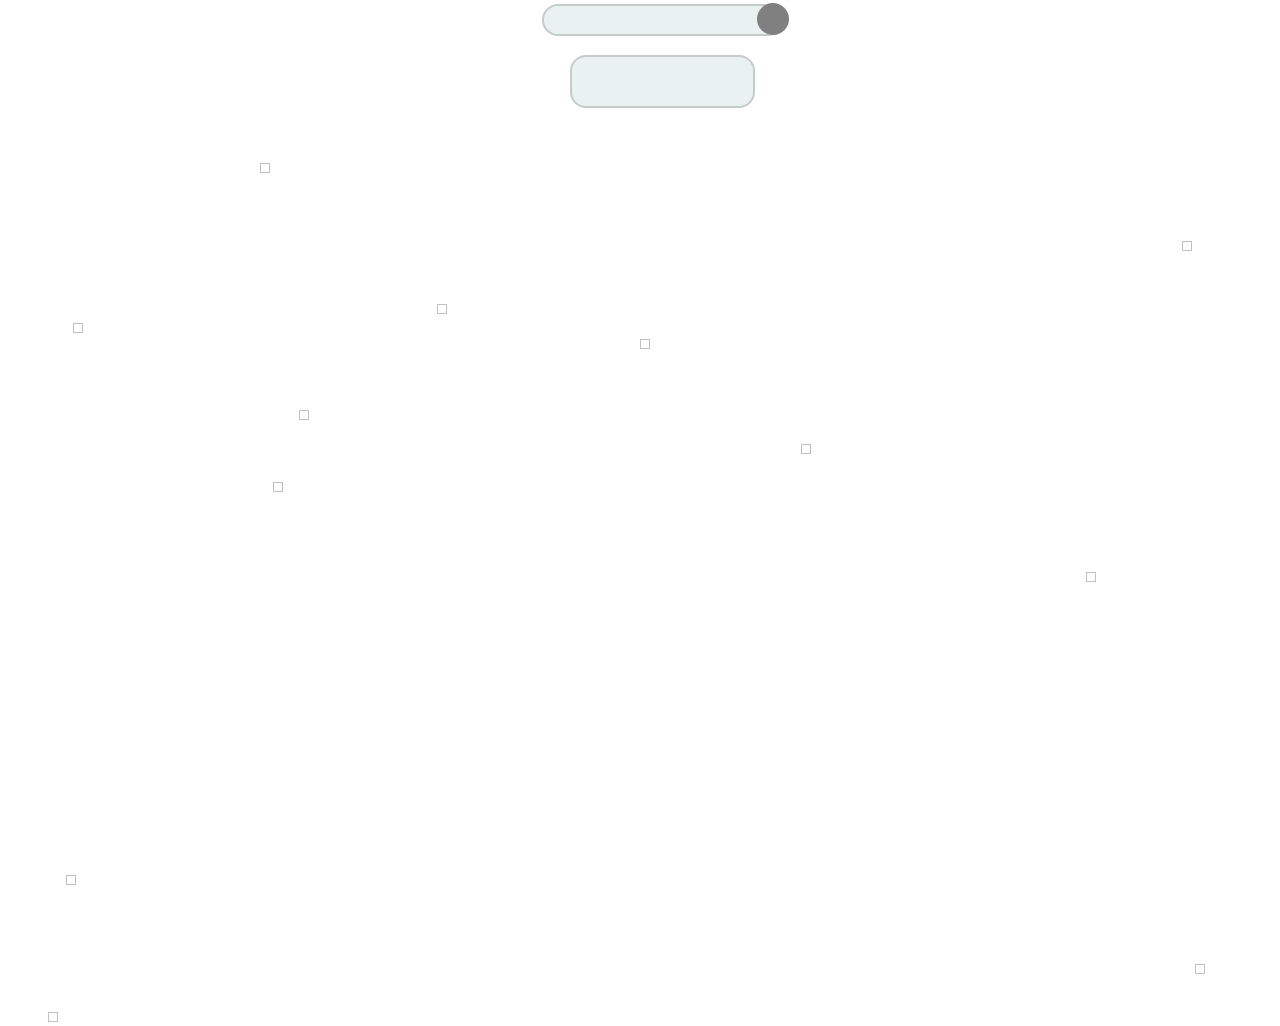
==== map.html @ e36900bd "first version of wifigazer" ====
<!doctype html><!--html5的開頭宣告-->
<html debug="true" lang="zh_tw" ><!--除錯與文本元素為繁體中文-->
	<head><!--整個網站的開頭宣告-->
		<meta http-equiv="Content-type" content="text/html; charset=utf-8"><!--宣告字集為utf-8code-->
		<meta name="viewport" content="width=device-width" /><!--定義給手機看-->
		<title>WiFigazer</title><!--網頁標題-->
			<script type="text/javascript" src="js/jquery.js"></script>		  	
			<script type="text/javascript" src="js/jQuerry/jquery.transit.min.js"></script>
			<script src="js/bootstrap.min.js"></script>
			<script type="text/javascript" src="js/JSTest.js"></script>
			<link href="css/bootstrap.min.css" rel="stylesheet" media="screen">
			<link rel="stylesheet" type="text/css" href="css/button.css" />
	<script>
	var $j = jQuery.noConflict();
		$j(document).ready(function(){
			$j("#top").hide();
			$j("#canvas").hide();
			$j("#person").hide();
			$j(".row").hide();
			$j("#tt").hide();
			$j("#circle").transition({x:210},1000,'ease');
			$j("#tt").delay(1000);
			$j("#tt").fadeIn(2000);
			$j("#circle").delay(2000)
			$j("#tt").delay(500);
			$j("#box").delay(4500);
			$j("#circle").delay(1500);
			$j("#ghost").delay(4500);
			$j("#tt").fadeOut(1000);
			$j("#circle").fadeOut(1000);
			$j("#box").fadeOut(1000);
			$j("#ghost").fadeOut(1000);			
			$j("#canvas").delay(5050);
			$j("#top").delay(5050);
			$j(".row").delay(5050);
			$j("#person").delay(5050);
			$j("#top").fadeIn(3000);
			$j(".row").fadeIn(5000);
			$j("#canvas").fadeIn(9000);
			$j("#person").fadeIn(9000);
		})
	</script>			
	<style type="text/css">
	*{
	margin:0;
	padding:0;
	}
	</style>
	</head><!--結束開頭宣告-->
	<body onload="main()">
	<h1 id="tt" style="z-index:2;position:absolute;top:50px;left:45%;"><font size='7' color='gold' face='Brush Script MT'>WiFigazer</font></h1>	
	<div id="box" style="border-radius: 16px;
	opacity: 0.8;background: #e5eeee;
	position:absolute; 
	box-shadow: inset 0 0 0 2px rgba(0, 0, 0, 0.2);
	width:185px;
	z-index: 1;
	height:53px;top:55px;left:44.5%"></div>
	<div id="ghost" style="opacity: 0.8;background: #e5eeee;
	  border-radius: 16px;
	box-shadow: inset 0 0 0 2px rgba(0, 0, 0, 0.2);
	margin: -16px 0 0 -16px;
	width: 242px;
	height: 32px;
	z-index: 1;position:absolute;top:20px;left:43.6%"></div>
  <div id="circle" style=" z-index: 2;border-radius: 16px;position:absolute;background:grey; width:32px;height:32px;top:2.5px;left:42.75%"></div>
	<div>
	<div id="buttons" class = "container-fluid" >
		<div class="row" style="background:#AAAA90;">
		<div class="span2">   
			<button class="btn btn-large btn-block " onclick="smaller()" id="small">--</button>
			<button class="btn btn-large btn-block " onClick="bigger()">++</button>
			<button class="btn btn-large btn-block btn-info" onclick="ShowCoord()">Show/Hidden </button>
			<button class="btn btn-large btn-block btn-inverse" onclick="Clear()">ClearToDefault</button></br>			
    <div class="dropdown all-camera-dropdown">
           <a class="dropdown-toggle btn" data-toggle="dropdown" href="#">
            選擇目標
               <b class="caret"></b>
           </a>
    <ul class="dropdown-menu">
            <li ><a onclick="ED0(2);"data-toggle="tab" href="#">ED814</a></li>
            <li ><a onclick="ED0(1);" data-toggle="tab" href="#">ED816</a></li>
            <li ><a onclick="ED0(3);"data-toggle="tab" href="#">ED820</a></li>
            <li ><a onclick="ED0(4);"data-toggle="tab" href="#">ED824</a></li>

     </ul>
	</div>
		</div> 
		<div id="canvas" class = "span10" >
		<canvas id = "floor_8" style="background-image:url(img/floor.jpg); border:4px  solid #00F000;" width=1300 height=1200
		onClick="DisplayData()" 
		onmousemove=""
        onmouseup="mouseupHandler(event)"
		ondblclick="ViewSet()">Your Browser is not support html5 </canvas>
	<div style="display:none; width:1000px" id="ED">
		<a href="#" id="ED1" class="btn btn-success" data-delay=2000 style="display:none;" data-placement="top" rel="popover" data-content="Here is ED816 , use for ..." data-original-title="ED816">ED816</a>
	</div><div style="display:none; width:1000px" id="ED5">		
		<a href="#" id="ED2" class="btn btn-success" data-delay=2000 style="display:none;" data-placement="top" rel="popover" data-content="Here is ED814 , use for ..." data-original-title="ED814">ED814</a>
	</div><div style="display:none; width:1000px" id="ED6">
		<a href="#" id="ED3" class="btn btn-success" data-delay=2000 style="display:none;" data-placement="top" rel="popover" data-content="Here is ED820 , use for ..." data-original-title="ED820">ED820</a>
	</div><div style="display:none; width:1000px" id="ED7">
		<a href="#" id="ED4" class="btn btn-success" data-delay=2000 style="display:none;" data-placement="top" rel="popover" data-content="Here is ED824 , use for ..." data-original-title="ED824">ED824</a>
	</div>		
		</div>
		</div>		
	</div>
	
		<script>
			$j(function ()
			{ $j("#ED1").popover({trigger: 'hover'});
			});
			$j(function ()
			{ $j("#ED2").popover({trigger: 'hover'});
			});
			$j(function ()
			{ $j("#ED3").popover({trigger: 'hover'});
			});
			$j(function ()
			{ $j("#ED4").popover({trigger: 'hover'});
			});
			function ED0(i)
			{	
				var t = document.getElementById("ED"+i);
				t.style.display="inline";
				$j("#ED"+i).popover("show");				
				$j("#ED"+i).delay(2500);
				$j("#ED"+i).fadeOut(2000);
				setTimeout(function(){$j("#ED"+i).popover("hide");},2500);					
			}
		</script>	
		<div class="bubbleInfo" id="AP1" width="100px" height="100x">
			<img class="trigger" id="APimg"  width="10px" height="10px"/>
			<div class="popup">
				<div id="test"></div>
			</div>
		</div>
		<div class="bubbleInfo" id="AP14" width="100px" height="100x">
			<img class="trigger" id="APimg"  width="10px" height="10px"/>
			<div class="popup">
				<p>AP14</p>
				<p>X:1.3</p>
				<p>Y:7.08</p>
			</div>
		</div>
		<div class="bubbleInfo" id="AP12" width="100px" height="100x">
			<img class="trigger" id="APimg"  width="10px" height="10px"/>
			<div class="popup">
				<p>AP12</p>
				<p>X:11.66</p>
				<p>Y:26.73</p>
			</div>
		</div>
		<div class="bubbleInfo" id="AP19" width="100px" height="100x">
			<img class="trigger" id="APimg"  width="10px" height="10px"/>
			<div class="popup">
				<p>AP19</p>
				<p>X:11</p>
				<p>Y:42.68</p>
			</div>
		</div>		
		<div class="bubbleInfo" id="AP13" width="100px" height="100x">
			<img class="trigger" id="APimg"  width="10px" height="10px"/>
			<div class="popup">
				<p>AP13</p>
				<p>X:30.01</p>
				<p>Y:33.88</p>
			</div>
		</div>
		<div class="bubbleInfo" id="AP17" width="100px" height="100x">
			<img class="trigger" id="APimg"  width="10px" height="10px"/>
			<div class="popup">
				<p>AP17</p>
				<p>X:38.06</p>
				<p>Y:28.63</p>
			</div>
		</div>
		<div class="bubbleInfo" id="AP15" width="100px" height="100x">
			<img class="trigger" id="APimg"  width="10px" height="10px"/>
			<div class="popup">
				<p>AP15</p>
				<p>X:56.57</p>
				<p>Y:38.76</p>
			</div>
		</div>
		<div class="bubbleInfo" id="AP16" width="100px" height="100x">
			<img class="trigger" id="APimg"  width="10px" height="10px"/>
			<div class="popup">
				<p>AP16</p>
				<p>X:52.32</p>
				<p>Y:22.23</p>
			</div>
		</div>
		<div class="bubbleInfo" id="AP11" width="100px" height="100x">
			<img class="trigger" id="APimg"  width="10px" height="10px"/>
			<div class="popup">
				<p>AP11</p>
				<p>X:57.75</p>
				<p>Y:2.62</p>
			</div>
		</div>
		
		<div class="bubbleInfo" id="po2" width="100px" height="100x">
			<img class="trigger" id="APimg"  width="10px" height="10px"/>
			<div class="popup">
				<p>定位點2</p>
				<p>X:12.95</p>
				<p>Y:30.33</p>
			</div>
		</div>		
		
		<div class="bubbleInfo" id="po3" width="100px" height="100x">
			<img class="trigger" id="APimg"  width="10px" height="10px"/>
			<div class="popup">
				<p>定位點3</p>
				<p>X:19.86</p>
				<p>Y:35.61</p>
			</div>
		</div>			
		
		<div class="bubbleInfo" id="po" width="100px" height="100x">
			<img class="trigger" id="APimg"  width="10px" height="10px"/>
			<div class="popup">
				<p>定位點1</p>
				<p>X:0.42</p>
				<p>Y:0.225</p>
			</div>
		</div>		

		<div id="Imfo" style="display:none" width="10px" height="10px">
			<p>test</p>
		</div>
		<div id="user" width="100px" height="100px" >
			<img id="person" src="img/user.png" width="45px" height = "45px">
		</div>
		<div id="ED816" style="display:none" >
			<img id="iED816" src="img/ED816.jpg" width="200px" height="200px"  /> 
		</div>
		<div id="ED814" style="display:none" >
			<img id="iED814" src="img/ED814.jpg" width="200px" height="200px"  /> 
		</div>
		<div id="ED820" style="display:none" >
			<img id="iED820" src="img/ED820.jpg" width="200px" height="200px"  /> 
		</div>
		<div id="ED824" style="display:none" >
			<img id="iED824" src="img/ED824.jpg" width="200px" height="200px"  /> 
		</div>		
		</div>
	</body>
</html>
---- css/button.css ----
.myButton {
	-moz-box-shadow: 3px 3px 0px 0px #899599;
	-webkit-box-shadow: 3px 3px 0px 0px #899599;
	box-shadow: 3px 3px 0px 0px #899599;
	background:-webkit-gradient(linear, left top, left bottom, color-stop(0.05, #ededed), color-stop(1, #bab1ba));
	background:-moz-linear-gradient(top, #ededed 5%, #bab1ba 100%);
	background:-webkit-linear-gradient(top, #ededed 5%, #bab1ba 100%);
	background:-o-linear-gradient(top, #ededed 5%, #bab1ba 100%);
	background:-ms-linear-gradient(top, #ededed 5%, #bab1ba 100%);
	background:linear-gradient(to bottom, #ededed 5%, #bab1ba 100%);
	filter:progid:DXImageTransform.Microsoft.gradient(startColorstr='#ededed', endColorstr='#bab1ba',GradientType=0);
	background-color:#ededed;
	-moz-border-radius:15px;
	-webkit-border-radius:15px;
	border-radius:15px;
	border:1px solid #d6bcd6;
	display:inline-block;
	cursor:pointer;
	color:#3a8a9e;
	font-family:Verdana;
	font-size:10px;
	font-weight:bold;
	font-style:italic;
	padding:6px 12px;
	text-decoration:none;
	text-shadow:1px 4px 50px #e1e2ed;
}
.myButton:hover {
	background:-webkit-gradient(linear, left top, left bottom, color-stop(0.05, #bab1ba), color-stop(1, #ededed));
	background:-moz-linear-gradient(top, #bab1ba 5%, #ededed 100%);
	background:-webkit-linear-gradient(top, #bab1ba 5%, #ededed 100%);
	background:-o-linear-gradient(top, #bab1ba 5%, #ededed 100%);
	background:-ms-linear-gradient(top, #bab1ba 5%, #ededed 100%);
	background:linear-gradient(to bottom, #bab1ba 5%, #ededed 100%);
	filter:progid:DXImageTransform.Microsoft.gradient(startColorstr='#bab1ba', endColorstr='#ededed',GradientType=0);
	background-color:#bab1ba;
}
.myButton:active {
	position:relative;
	top:1px;
}

.bubbleInfo {
    position: relative;
}

.popup {
    position: absolute;
    display: none; /* keeps the popup hidden if no JS available */
}

.canvas1 {
	width : 600;
	height : 800;
}

#button {
position:absolute;
	top : 0px;
	left : 0px
}

#floor_8 {
position:relative;
	top : 0px;
	left : 0px;
}
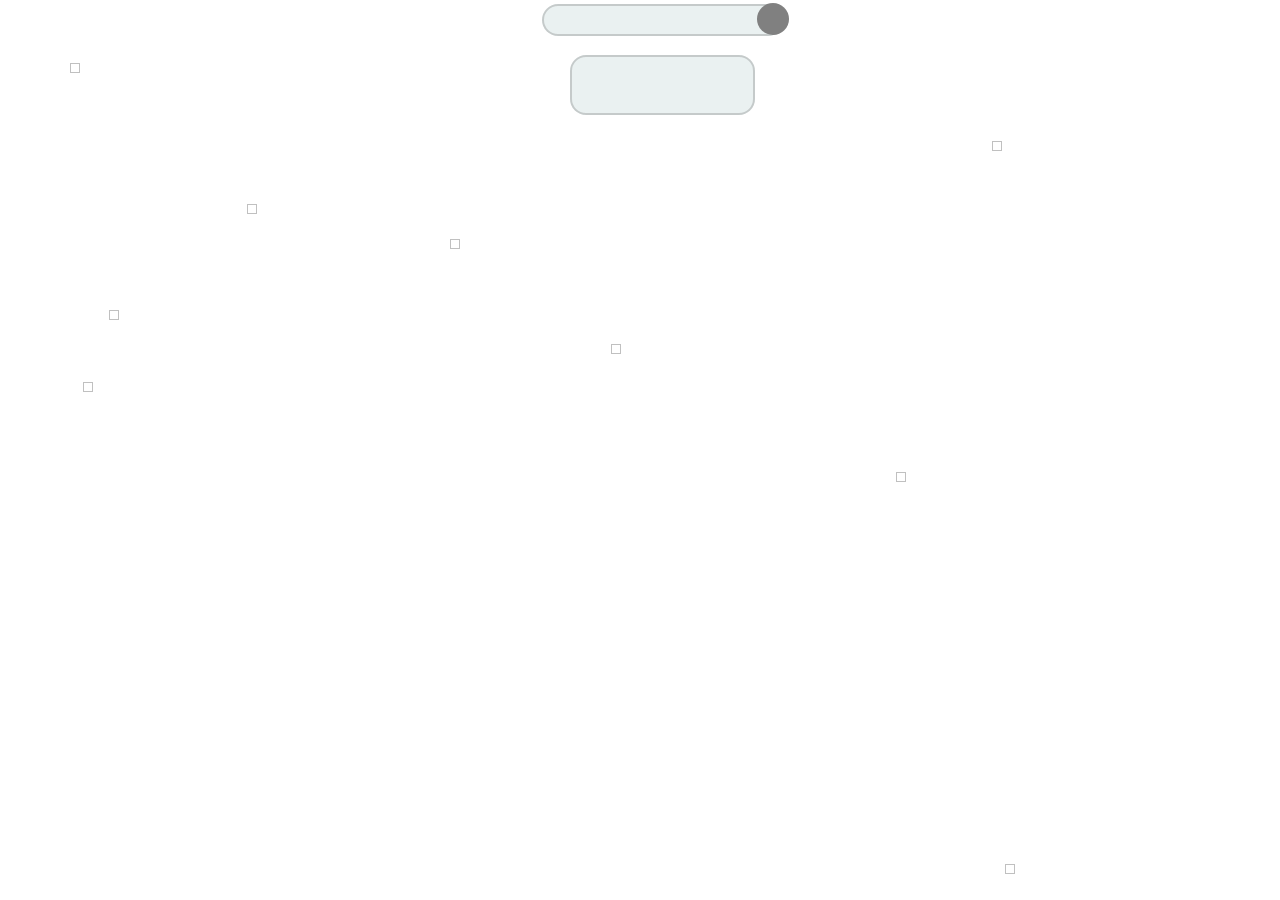
==== commit 33f07785: "expand the hbase version" ====
--- a/map.html
+++ b/map.html
@@ -1,8 +1,8 @@
 <!doctype html><!--html5的開頭宣告-->
 <html debug="true" lang="zh_tw" ><!--除錯與文本元素為繁體中文-->
-	<head><!--整個網站的開頭宣告-->
+	<head><!--整個網站的開頭宣告--><!-- ver 2.81-min-->
 		<meta http-equiv="Content-type" content="text/html; charset=utf-8"><!--宣告字集為utf-8code-->
-		<meta name="viewport" content="width=device-width" /><!--定義給手機看-->
+		<meta name="viewport" content="width=device-width, initial-scale=1.0" /><!--定義給手機看-->
 		<title>WiFigazer</title><!--網頁標題-->
 			<script type="text/javascript" src="js/jquery.js"></script>		  	
 			<script type="text/javascript" src="js/jQuerry/jquery.transit.min.js"></script>
@@ -10,6 +10,7 @@
 			<script type="text/javascript" src="js/JSTest.js"></script>
 			<link href="css/bootstrap.min.css" rel="stylesheet" media="screen">
 			<link rel="stylesheet" type="text/css" href="css/button.css" />
+			<link href="http://twitter.github.com/bootstrap/assets/css/bootstrap.css" rel="stylesheet">
 	<script>
 	var $j = jQuery.noConflict();
 		$j(document).ready(function(){
@@ -40,22 +41,16 @@
 			$j("#person").fadeIn(9000);
 		})
 	</script>			
-	<style type="text/css">
-	*{
-	margin:0;
-	padding:0;
-	}
-	</style>
 	</head><!--結束開頭宣告-->
 	<body onload="main()">
-	<h1 id="tt" style="z-index:2;position:absolute;top:50px;left:45%;"><font size='7' color='gold' face='Brush Script MT'>WiFigazer</font></h1>	
+	<h1 id="tt" style="z-index:2;position:absolute;top:50.2px;left:45%; text-shadow:1px  1px  20px  #000000;"><font size='7' color='#237BD7' face='Brush Script MT'>WiFigazer</font> <img style="width:50px;height:50px"src="img/radio.svg"></h1>	
 	<div id="box" style="border-radius: 16px;
 	opacity: 0.8;background: #e5eeee;
 	position:absolute; 
 	box-shadow: inset 0 0 0 2px rgba(0, 0, 0, 0.2);
 	width:185px;
 	z-index: 1;
-	height:53px;top:55px;left:44.5%"></div>
+	height:60px;top:55px;left:44.5%"></div>
 	<div id="ghost" style="opacity: 0.8;background: #e5eeee;
 	  border-radius: 16px;
 	box-shadow: inset 0 0 0 2px rgba(0, 0, 0, 0.2);
@@ -65,7 +60,8 @@
 	z-index: 1;position:absolute;top:20px;left:43.6%"></div>
   <div id="circle" style=" z-index: 2;border-radius: 16px;position:absolute;background:grey; width:32px;height:32px;top:2.5px;left:42.75%"></div>
 	<div>
-	<div id="buttons" class = "container-fluid" >
+	<div id="buttons" class = "container-fluid">
+	
 		<div class="row" style="background:#AAAA90;">
 		<div class="span2">   
 			<button class="btn btn-large btn-block " onclick="smaller()" id="small">--</button>
@@ -104,7 +100,6 @@
 		</div>
 		</div>		
 	</div>
-	
 		<script>
 			$j(function ()
 			{ $j("#ED1").popover({trigger: 'hover'});
@@ -230,7 +225,7 @@
 			<p>test</p>
 		</div>
 		<div id="user" width="100px" height="100px" >
-			<img id="person" src="img/user.png" width="45px" height = "45px">
+			<img id="person" src="img/poi.svg" width="45px" height = "45px"/>
 		</div>
 		<div id="ED816" style="display:none" >
 			<img id="iED816" src="img/ED816.jpg" width="200px" height="200px"  /> 
